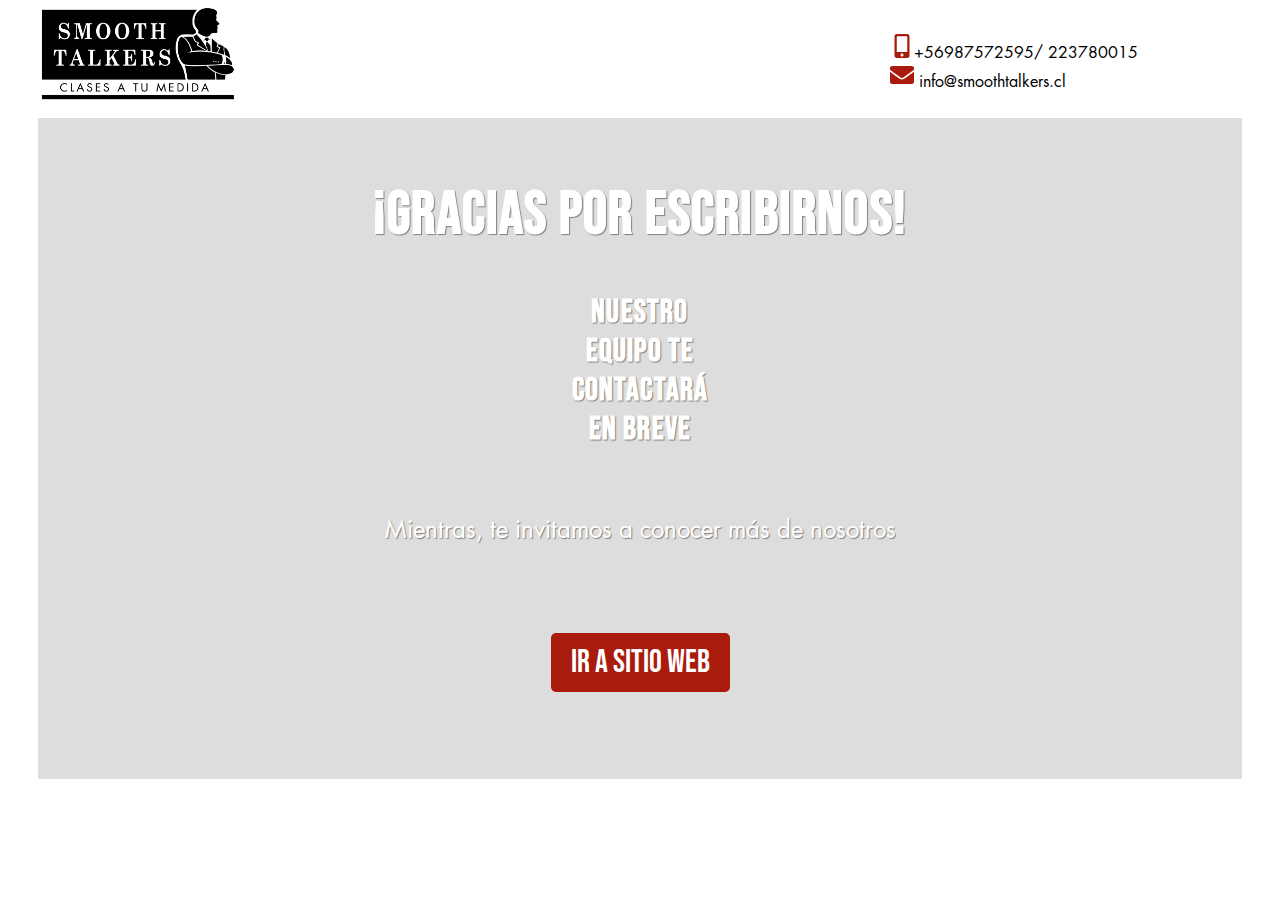
==== gracias.html @ edc3b169 "Content updated" ====
<!DOCTYPE html>
<html>
<head>
	<title>Clases de portugués en Santiago</title>
	<meta charset="utf-8">
	<meta name="viewport" content="width=device-width, initial-scale=1">
	<link href="https://fonts.googleapis.com/css?family=Bebas+Neue&display=swap" rel="stylesheet">
	<link rel="stylesheet" type="text/css" href="assets/css/index.css">
	<link rel="stylesheet" type="text/css" href="assets/css/principal-section.css">
	<link rel="stylesheet" type="text/css" href="assets/css/header.css">
	<link rel="stylesheet" type="text/css" href="assets/css/layout-section.css">
	<link rel="stylesheet" type="text/css" href="assets/css/thank-you-section.css">
	<link rel="stylesheet" type="text/css" href="assets/css/call-to-action.css">
</head>
<body>
	
	<header class="header">
		<figure class="header__item header__item-1">
			<img src="assets/img/logo/logo-smooth-talkers-png.png" width="200">
		</figure>
		<section class="header__item header__item-2">
		</section>
		<section class="header__item header__item-3">
			<ul>
				<li>  <img src="assets/icons/phone-solid.svg" width="24px" height="24px" /><a href="tel:+56987572595">+56987572595</a>/ <a href="tel:223780015">223780015</a> </li>
				<li>  <img src="assets/icons/envelope-solid.svg" /> <a href="mailto:info@smoothtalkers.cl">info@smoothtalkers.cl </a></li>
			</ul>
		</section>
	</header>

	<main class="main">
		<section class="layout-section thank-you-section" >
			<h1>¡Gracias por escribirnos!</h1>
			<h2>Nuestro equipo te contactará en  breve</h2>
			<p>Mientras, te invitamos a conocer más de nosotros</p>
			<section class="call-to-action">
				<a href="http://smoothtalkers.cl/">
					Ir a sitio web
				</a>
			</section>
		</section>
	</main>
</body>
</html>
---- assets/css/index.css ----
@font-face {
  font-family: Futura;
  src: url('../fonts/FuturaStd-Book.otf') format("WOFF");
  font-weight: normal;
}
@font-face {
  font-family: Futura;
  src: url('../fonts/FuturaStd-Book.otf') format("WOFF");
  font-weight: 600;
}

body {
	margin: 5px 3vw;
}

figure {
	margin: 0;
}

p, li,a {
	font-family: Futura, sans-serif;
}

h1, h2,h3 {
	letter-spacing: 1.2px;
	margin: 0;
	font-family: 'Bebas Neue', cursive;	
}


@media screen and (max-width: 425px) { 
	h1,h2,h3,h4,h5,h6 {
		text-align: center;
	}
	section,figure {
		justify-content: center;
	}
}

a {
	text-decoration: none;
	color: black;
}
---- assets/css/principal-section.css ----
.principal-section {
	display: grid;
	grid-template-columns: repeat(6, 1fr);	
	grid-gap: 10px;
}

.principal-section__item-1 ul {
	background: rgba(0,0,0,0.5);
	margin-top: 0;
}

.principal-section__item-1 li {
	color: white;
	font-size: 26px;
	font-weight: 400;
	margin: 0;	
	line-height: 2;
}

.principal-section__item-1__title {
	margin: 0;	
	color: white;
	font-size: 42px;
	font-weight: bold;
	line-height: 1;	
	background: rgba(0,0,0,0.5);
}

@media screen and (min-width: 426px) {
	.principal-section__item-1 {
		grid-column: 1/5;
		background-image: url("../img/aprende-portugues-con-smooth-talkers.jpeg");
		background-size: cover;
		background-position: center;	
		max-width: 100%;
		padding: 5% 5%;
	}

	.principal-section__item-1__title {
		padding: 5% 30% 30px 20px;
	}

	.principal-section__item-1 ul {
		padding: 0 0 50px 30px;
	}

	.principal-section__item-2 {
		display: block;
		grid-column: 5/7;
	}
}

@media screen and (max-width: 425px) {
	.principal-section {
		display: grid;
		grid-template-columns: 1fr;
		grid-template-rows: auto;
		grid-gap: 10px;
		align-items: end;
		width: 100%;
		background-image: url("../img/aprende-portugues-con-smooth-talkers.jpeg");
		background-size: 100% 50%;
		max-width: 100%;
		background-position: top;
		background-repeat: no-repeat;
		padding-top: 20px;
	}	

	.principal-section__item-1 ul {
		padding: 30px 30px;
	}

	.principal-section li {
		line-height: 1.2;
	}
}
---- assets/css/header.css ----
.header {
	display: grid;
	grid-template-columns: repeat(6, 1fr);
	grid-gap: 10px;
	align-items: end;
	width: 100%;
	font-family: Futura, sans-serif;
}

.header__item-2 h1 {
	font-weight: normal;
	font-size: 18px;
}

.header li {
	list-style-type: none;
}


@media screen and (min-width: 426px) {
	.header__item-1 {
		grid-column: 1/2;
	}

	.header__item-2 {
		grid-column: 2/5;	
	}

	.header__item-3 {
		grid-column: 5/7;
	}	
}

@media screen and (max-width: 425px) {
	.header {
		display: grid;
		grid-template-columns: 1fr;
		grid-template-rows: auto;
		grid-gap: 10px;
		align-items: end;
		width: 100%;
		justify-content: center;
	}	
	.header__item-1 {
		text-align: center;
	}

	.header__item-2 h1 {
		margin: 0;
	}

}
---- assets/css/layout-section.css ----
.layout-section {
	margin: 10px 0;
}
---- assets/css/thank-you-section.css ----
.thank-you-section {
	background: #ddd;
	color: white;
	display: grid;
	justify-content: center;
	justify-items: center;
	padding: 5% 10%;
	text-align: center;
	min-height: 60vh;
}

.thank-you-section h1,
.thank-you-section h2, 
.thank-you-section p {
	text-shadow: 1px 1px 1px gray;
}

.thank-you-section h1 {
	font-size: 60px;
}

.thank-you-section h2 {
	padding: 0 35%;
	font-size: 32px;
}

.thank-you-section p {
	font-size: 24px;
}
---- assets/css/call-to-action.css ----
.call-to-action {
	display: flex;
	align-items: center;
	justify-content: center;
}

.call-to-action img {
	height: 100px;
}

.button-more-info {
	height: 60px;
}

.call-to-action a {
	background: #a91b0d;
	color: white;
	font-family: 'Bebas Neue', cursive;	
	padding: 10px 20px;
	font-size: 2em;
	border-radius: 5px;
	margin-bottom: 5px;
}

.call-to-action a:hover {
	background: #ff1a04;
}
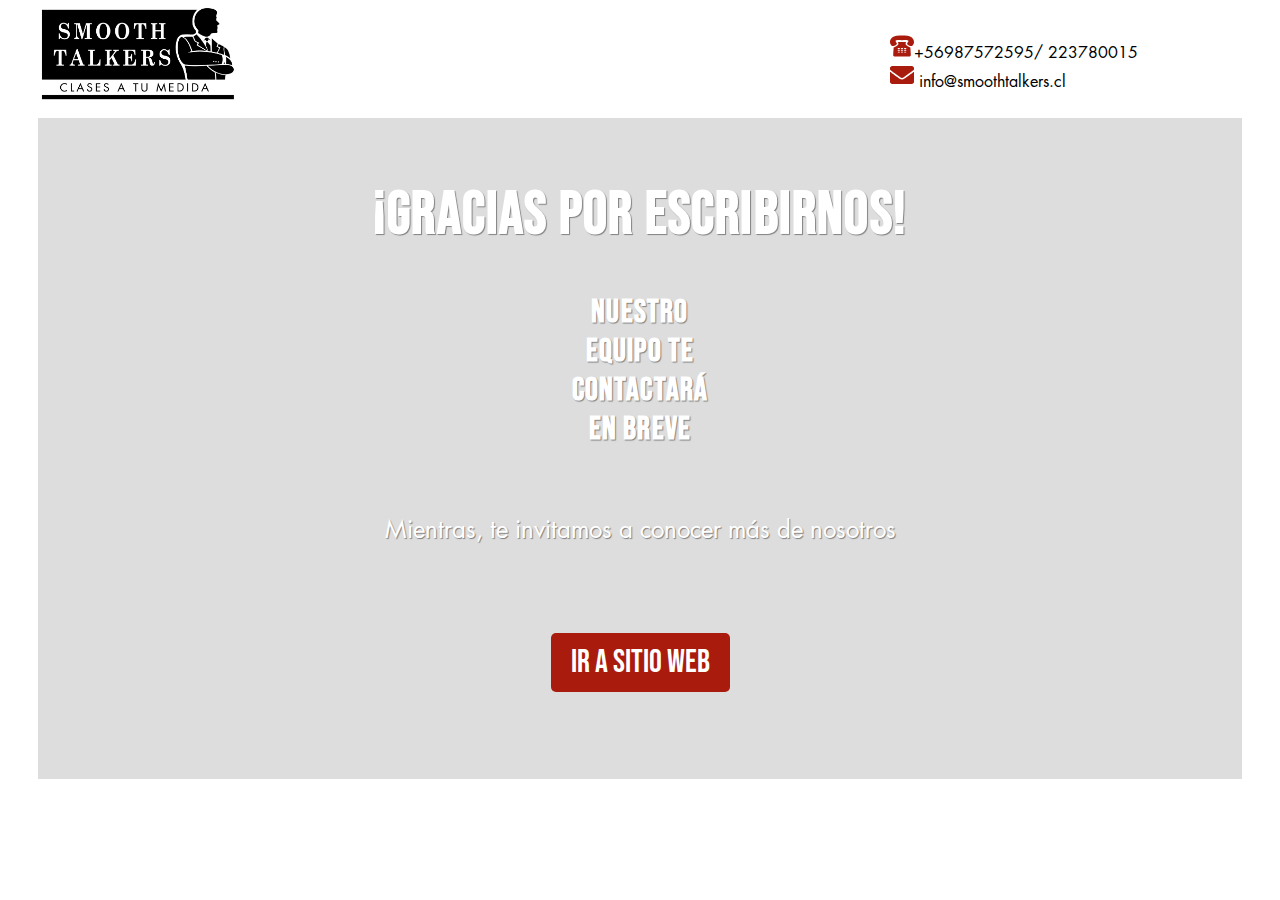
==== commit dfc9792e: "Content updated" ====
--- a/gracias.html
+++ b/gracias.html
@@ -10,8 +10,27 @@
 	<link rel="stylesheet" type="text/css" href="assets/css/header.css">
 	<link rel="stylesheet" type="text/css" href="assets/css/layout-section.css">
 	<link rel="stylesheet" type="text/css" href="assets/css/thank-you-section.css">
+	<!-- Global site tag (gtag.js) - Google Ads: 1014697950 -->
+	<script async src="https://www.googletagmanager.com/gtag/js?id=AW-1014697950"></script>
+	<script>
+	  window.dataLayer = window.dataLayer || [];
+	  function gtag(){dataLayer.push(arguments);}
+	  gtag('js', new Date());
+
+	  gtag('config', 'AW-1014697950');
+	</script>
 	<link rel="stylesheet" type="text/css" href="assets/css/call-to-action.css">
-</head>
+
+
+	<!-- Global site tag (gtag.js) - Google Ads: 1014697950 -->
+	<script async src="https://www.googletagmanager.com/gtag/js?id=AW-1014697950"></script>
+	<script>
+	  window.dataLayer = window.dataLayer || [];
+	  function gtag(){dataLayer.push(arguments);}
+	  gtag('js', new Date());
+	</script>
+	</head>
+
 <body>
 	
 	<header class="header">
@@ -33,7 +52,7 @@
 			<h1>¡Gracias por escribirnos!</h1>
 			<h2>Nuestro equipo te contactará en  breve</h2>
 			<p>Mientras, te invitamos a conocer más de nosotros</p>
-			<section class="call-to-action">
+			<section class="call-to-action text">
 				<a href="http://smoothtalkers.cl/">
 					Ir a sitio web
 				</a>
--- a/assets/css/call-to-action.css
+++ b/assets/css/call-to-action.css
@@ -12,7 +12,7 @@
 	height: 60px;
 }
 
-.call-to-action a {
+.call-to-action.text a {
 	background: #a91b0d;
 	color: white;
 	font-family: 'Bebas Neue', cursive;	
@@ -22,6 +22,6 @@
 	margin-bottom: 5px;
 }
 
-.call-to-action a:hover {
+.call-to-action.text a:hover {
 	background: #ff1a04;
 }